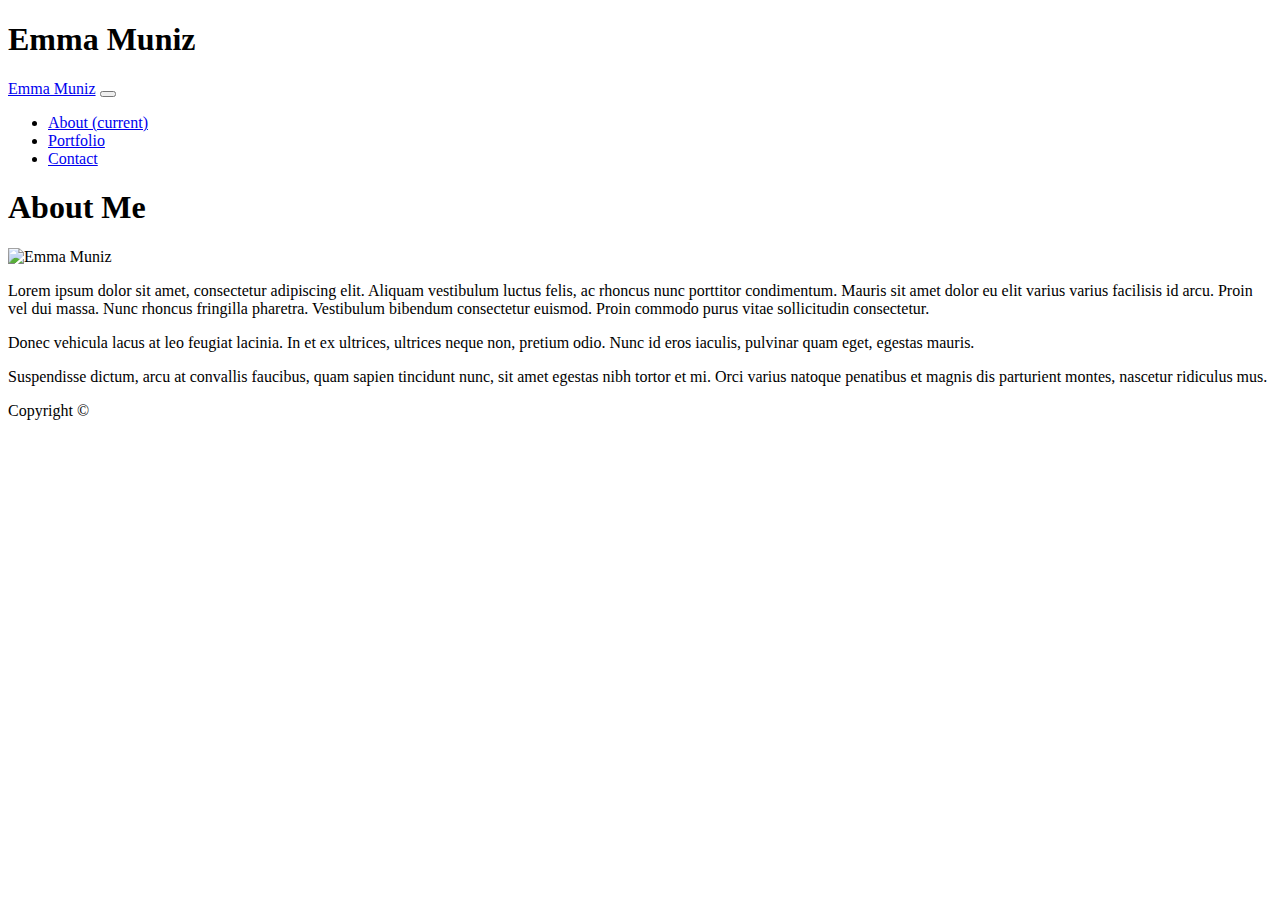
==== index.html @ f2a5ce2c "first push" ====
<!doctype html>
<html lang="en-us">

<head>
  <meta charset="UTF-8">
  <title>Contact</title>
  <link rel="stylesheet" href="https://stackpath.bootstrapcdn.com/bootstrap/4.1.3/css/bootstrap.min.css" integrity="sha384-MCw98/SFnGE8fJT3GXwEOngsV7Zt27NXFoaoApmYm81iuXoPkFOJwJ8ERdknLPMO" crossorigin="anonymous">
  <link rel="stylesheet" type="text/css" href="../Bootstrap-Portfolio/css/style.css">
  
 </head>


<body>

  <section class="topBar">
    <div class="container">
        <h1 class="Name">Emma Muniz</h1>


        <nav class="navbar navbar-expand-sm navbar navbar-dark bg-dark">
                <a class="navbar-brand" href="#">Emma Muniz</a>
                <button class="navbar-toggler" type="button" data-toggle="collapse" data-target="#navbarSupportedContent"
                    aria-controls="navbarSupportedContent" aria-expanded="false" aria-label="Toggle navigation">
                    <span class="navbar-toggler-icon"></span> 
                </button>

          
                <div class="collapse navbar-collapse" id="navbarSupportedContent">
                        <ul class="navbar-nav mr-auto">
                            <li class="nav-item active">
                                <a class="nav-link" href="index.html">About <span class="sr-only">(current)</span></a>
                            </li>
                            <li class="nav-item">
                                <a class="nav-link" href="portfolio.html">Portfolio</a>
                            </li>
                            </li>
                            <li class="nav-item">
                                <a class="nav-link" href="contact.html">Contact</a>
                            </li>
                        </ul>
                    </div>
                       
                
        </nav>
    </div>
  </header>

  <div id="main-container" class="container">
    <section class="main-section">
      <h1>About Me</h1>

      <img src="https://lh3.googleusercontent.com/[base64]w684-h1216-no" class="auth-image" alt="Emma Muniz">

      <p>Lorem ipsum dolor sit amet, consectetur adipiscing elit. Aliquam vestibulum luctus felis, ac rhoncus nunc porttitor condimentum. Mauris sit amet dolor eu elit varius varius facilisis id arcu. Proin vel dui massa. Nunc rhoncus fringilla pharetra. Vestibulum bibendum consectetur euismod. Proin commodo purus vitae sollicitudin consectetur.</p>

      <p>Donec vehicula lacus at leo feugiat lacinia. In et ex ultrices, ultrices neque non, pretium odio. Nunc id eros iaculis, pulvinar quam eget, egestas mauris.</p>

      <p>Suspendisse dictum, arcu at convallis faucibus, quam sapien tincidunt nunc, sit amet egestas nibh tortor et mi. Orci varius natoque penatibus et magnis dis parturient montes, nascetur ridiculus mus.</p>

    </section>

  </div>

  <footer>
    <div class="container">
      Copyright &copy; 
    </div>
  </footer>
</body>

</html>
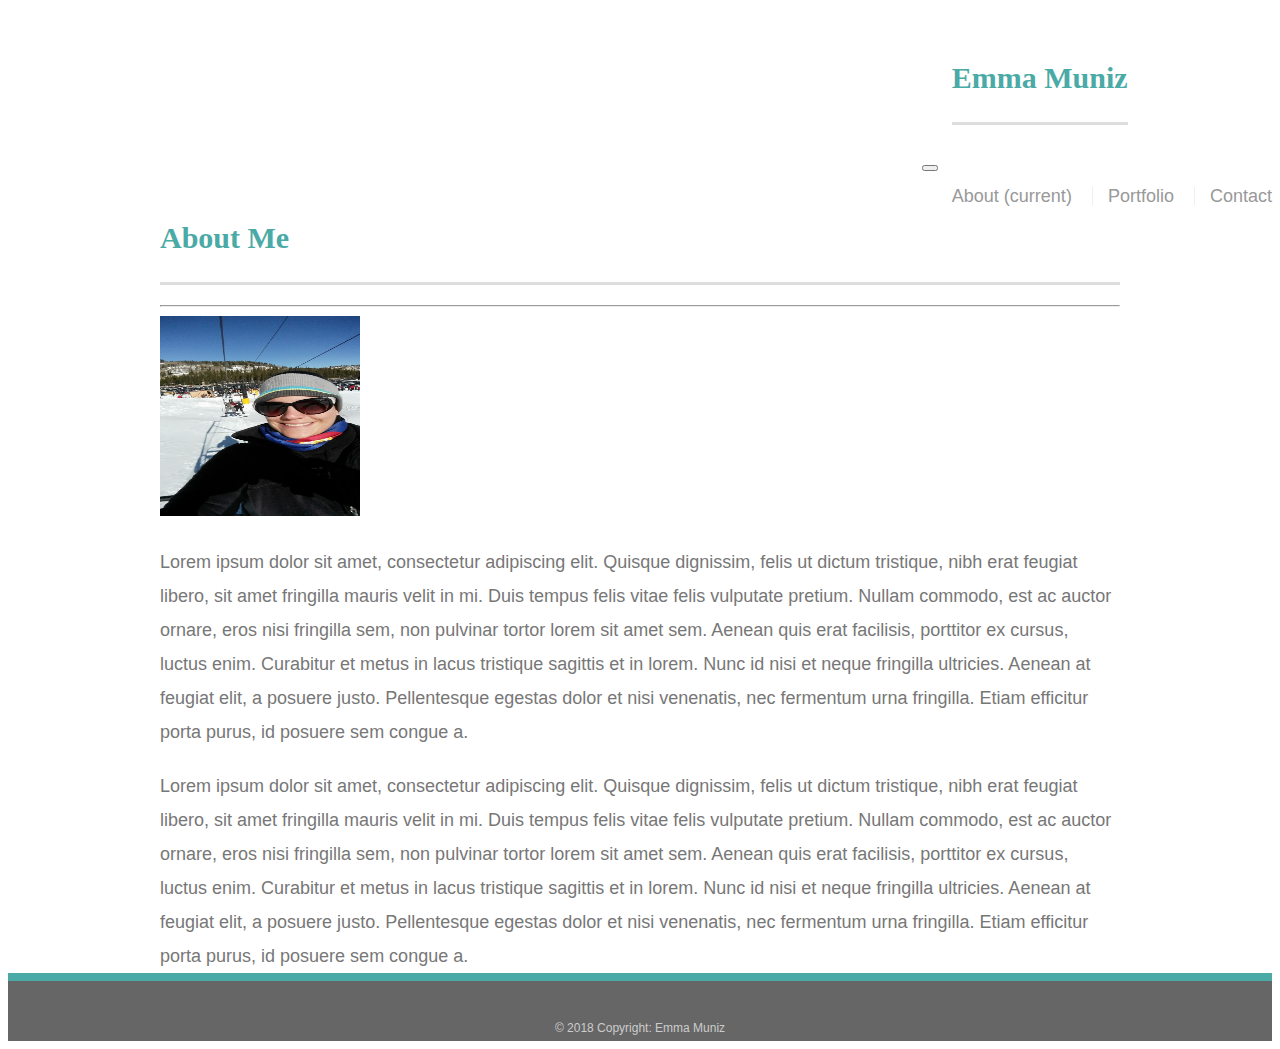
==== commit 7107c815: "all bootstrap now" ====
--- a/index.html
+++ b/index.html
@@ -6,66 +6,81 @@
   <title>Contact</title>
   <link rel="stylesheet" href="https://stackpath.bootstrapcdn.com/bootstrap/4.1.3/css/bootstrap.min.css" integrity="sha384-MCw98/SFnGE8fJT3GXwEOngsV7Zt27NXFoaoApmYm81iuXoPkFOJwJ8ERdknLPMO" crossorigin="anonymous">
   <link rel="stylesheet" type="text/css" href="../Bootstrap-Portfolio/css/style.css">
+  <link rel="stylesheet" type="text/css" href="assets/css/style.css">
   
  </head>
 
 
 <body>
 
-  <section class="topBar">
-    <div class="container">
-        <h1 class="Name">Emma Muniz</h1>
+  <nav class="navbar navbar-expand-lg navbar-light bg-light">
+    <div class="wrapper">
+        <a class="navbar-brand">
+            <h1 class=>Emma Muniz</h1>
+        </a>
+    </div>
+    <button class="navbar-toggler" type="button" data-toggle="collapse"          data-target="#navbarNavAltMarkup" aria-controls="navbarNavAltMarkup"
+    aria-expanded="false" aria-label="Toggle navigation">
+    <span class="navbar-toggler-icon"></span>
+    </button>
+    <div class="collapse navbar-collapse" id="navbarNavAltMarkup">
+        <div class="navbar-nav ml-auto">
+            <a class="nav-item nav-link active" href="index.html">About
+                <span class="sr-only">(current)</span>
+            </a>
+            <a class="nav-item nav-link" href="portfolio.html">Portfolio</a>
+            <a class="nav-item nav-link" href="contact.html">Contact</a>
+        </div>
+    </div>
+</nav>
 
 
-        <nav class="navbar navbar-expand-sm navbar navbar-dark bg-dark">
-                <a class="navbar-brand" href="#">Emma Muniz</a>
-                <button class="navbar-toggler" type="button" data-toggle="collapse" data-target="#navbarSupportedContent"
-                    aria-controls="navbarSupportedContent" aria-expanded="false" aria-label="Toggle navigation">
-                    <span class="navbar-toggler-icon"></span> 
-                </button>
 
-          
-                <div class="collapse navbar-collapse" id="navbarSupportedContent">
-                        <ul class="navbar-nav mr-auto">
-                            <li class="nav-item active">
-                                <a class="nav-link" href="index.html">About <span class="sr-only">(current)</span></a>
-                            </li>
-                            <li class="nav-item">
-                                <a class="nav-link" href="portfolio.html">Portfolio</a>
-                            </li>
-                            </li>
-                            <li class="nav-item">
-                                <a class="nav-link" href="contact.html">Contact</a>
-                            </li>
-                        </ul>
-                    </div>
-                       
-                
-        </nav>
+<!--End Nav Bar-->
+
+<div class="container">
+<div class="jumbotron">
+    <div class="row">
+        <div class="page-header">
+            <h1>About Me</h1>
+        </div>
     </div>
-  </header>
+    <hr class="my-2">
+    <img src="assets/images/me.jpg" width="200" height="200" alt="PlaceHolder" class="thumbnail-image">
+    <p>
+        Lorem ipsum dolor sit amet, consectetur adipiscing elit. Quisque dignissim, felis ut dictum tristique,
+        nibh erat feugiat libero, sit amet fringilla mauris velit in mi. Duis tempus felis vitae
+        felis vulputate pretium. Nullam commodo, est ac auctor ornare, eros nisi fringilla sem,
+        non pulvinar tortor lorem sit amet sem. Aenean quis erat facilisis, porttitor ex cursus,
+        luctus enim. Curabitur et metus in lacus tristique sagittis et in lorem. Nunc id nisi et
+        neque fringilla ultricies. Aenean at feugiat elit, a posuere justo. Pellentesque egestas
+        dolor et nisi venenatis, nec fermentum urna fringilla. Etiam efficitur porta purus, id
+        posuere sem congue a.
+    </p>
 
-  <div id="main-container" class="container">
-    <section class="main-section">
-      <h1>About Me</h1>
+    <p>
+        Lorem ipsum dolor sit amet, consectetur adipiscing elit. Quisque dignissim, felis ut dictum tristique,
+        nibh erat feugiat libero, sit amet fringilla mauris velit in mi. Duis tempus felis vitae
+        felis vulputate pretium. Nullam commodo, est ac auctor ornare, eros nisi fringilla sem,
+        non pulvinar tortor lorem sit amet sem. Aenean quis erat facilisis, porttitor ex cursus,
+        luctus enim. Curabitur et metus in lacus tristique sagittis et in lorem. Nunc id nisi et
+        neque fringilla ultricies. Aenean at feugiat elit, a posuere justo. Pellentesque egestas
+        dolor et nisi venenatis, nec fermentum urna fringilla. Etiam efficitur porta purus, id
+        posuere sem congue a.
+    </p>
+</div>
+</div>
 
-      <img src="https://lh3.googleusercontent.com/[base64]w684-h1216-no" class="auth-image" alt="Emma Muniz">
+    <!-- Footer -->
+    <footer class="page-footer font-small blue">
+    
+      <!-- Copyright -->
+      <div class="footer-copyright text-center py-3">© 2018 Copyright: Emma Muniz
+      </div>
+      <!-- Copyright -->
+  
+  </footer>
+  <!-- Footer -->
 
-      <p>Lorem ipsum dolor sit amet, consectetur adipiscing elit. Aliquam vestibulum luctus felis, ac rhoncus nunc porttitor condimentum. Mauris sit amet dolor eu elit varius varius facilisis id arcu. Proin vel dui massa. Nunc rhoncus fringilla pharetra. Vestibulum bibendum consectetur euismod. Proin commodo purus vitae sollicitudin consectetur.</p>
-
-      <p>Donec vehicula lacus at leo feugiat lacinia. In et ex ultrices, ultrices neque non, pretium odio. Nunc id eros iaculis, pulvinar quam eget, egestas mauris.</p>
-
-      <p>Suspendisse dictum, arcu at convallis faucibus, quam sapien tincidunt nunc, sit amet egestas nibh tortor et mi. Orci varius natoque penatibus et magnis dis parturient montes, nascetur ridiculus mus.</p>
-
-    </section>
-
-  </div>
-
-  <footer>
-    <div class="container">
-      Copyright &copy; 
-    </div>
-  </footer>
 </body>
-
-</html>
+</html>--- a/assets/css/style.css
+++ b/assets/css/style.css
@@ -0,0 +1,217 @@
+body {
+    font-family: Arial, "Helvetica Neue", Helvetica, sans-serif;
+    font-size: 18px;
+    line-height: 34px;
+    color: #777777;
+    background: url("../images/concrete_seamless.png");
+  }
+  
+  * {
+    box-sizing: border-box;
+  }
+  
+  /* general */
+  
+  .container {
+    width: 100%;
+    max-width: 960px;
+    margin: 0 auto;
+    clear: both;
+  }
+  
+  h1,
+  h2,
+  h3,
+  p {
+    margin-bottom: 20px;
+  }
+  
+  p:last-child {
+    margin-bottom: 0;
+  }
+  
+  h1,
+  h2,
+  h3 {
+    font-family: Georgia, Times, "Times New Roman", serif;
+    font-weight: 700;
+    color: #4aaaa5;
+  }
+  
+  h1 {
+    padding-bottom: 20px;
+    font-size: 30px;
+    line-height: 49px;
+    border-bottom: 3px solid #dddddd;
+  }
+  
+  h2,
+  h3 {
+    font-size: 22px;
+  }
+  
+  /* header */
+  
+  #masthead {
+    position: fixed;
+    z-index: 99;
+    width: 100%;
+    margin: 0 0 30px;
+    overflow: auto;
+    color: #ffffff;
+    background: #ffffff;
+    border-bottom: 2px solid #cccccc;
+  }
+  
+  #logo {
+    float: left;
+    width: 250px;
+    height: 90px;
+    font-family: Georgia, Times, "Times New Roman", serif;
+    font-size: 30px;
+    font-weight: 700;
+    line-height: 90px;
+    color: #ffffff;
+    text-align: center;
+    text-decoration: none;
+    background: #4aaaa5;
+  }
+  
+  nav {
+    float: right;
+    margin-top: 25px;
+  }
+  
+  nav a {
+    display: inline-block;
+    padding-left: 15px;
+    margin-left: 15px;
+    line-height: 18px;
+    color: #999;
+    text-decoration: none;
+    border-left: 1px solid #efefef;
+  }
+  
+  nav a:first-child {
+    border-left: 0 none;
+  }
+  
+  /* footer */
+  
+  footer {
+    padding: 30px 0;
+    clear: both;
+    font-size: 12px;
+    color: #ffffff;
+    color: #cccccc;
+    text-align: center;
+    background: #666666;
+    border-top: 8px solid #4aaaa5;
+    height: 50px;
+  }
+  
+  h3, h2 {
+    padding-bottom: 20px;
+    margin-bottom: 15px;
+    line-height: 22px;
+    border-bottom: 2px solid #eeeeee;
+  }
+  
+  /* main */
+  
+  #main-container {
+    padding-top: 130px;
+    min-height: calc(100vh - 70px);
+  }
+  
+  .main-section {
+    float: left;
+    width: 100%;
+    max-width: 960px;
+    padding: 30px;
+    margin: 0 0 40px;
+    background: #ffffff;
+    border: 1px solid #dddddd;
+  }
+  
+  /* portfolio page */
+  
+  .work {
+    position: relative;
+    float: left;
+    width: 274px;
+    margin: 20px 0 25px;
+    overflow: auto;
+  }
+  
+  .work:nth-child(even) {
+    margin-right: 40px;
+  }
+  
+  .work img {
+    width: 100%;
+    border: 0 none;
+    opacity: 0.8;
+  }
+  
+  .work h3 {
+    position: absolute;
+    bottom: 20px;
+    width: 100%;
+    padding: 15px;
+    margin-bottom: 0;
+    font-weight: 300;
+    line-height: 30px;
+    color: #ffffff;
+    text-align: center;
+    background: #4aaaa5;
+    border-bottom: 0;
+  }
+  
+  .auth-image {
+    float: left;
+    width: 200px;
+    height: auto;
+    margin-top: 10px;
+    margin-right: 25px;
+  }
+  
+  /* contact page */
+  
+  #contact-form ul {
+    margin-bottom: 20px;
+  }
+  
+  #contact-form li {
+    margin-bottom: 10px;
+  }
+  
+  label,
+  input[type=text],
+  input[type=email],
+  textarea {
+    display: block;
+    width: 100%;
+  }
+  
+  input[type=text],
+  input[type=email],
+  textarea {
+    height: 35px;
+    padding: 0 10px;
+    font-size: 14px;
+    border: 1px solid #dddddd;
+  }
+  
+  textarea {
+    height: 200px;
+  }
+  
+  input[type=submit] {
+    padding: 10px 30px;
+    font-size: 18px;
+    color: #ffffff;
+    cursor: pointer;
+    background: #4aaaa5;
+    border: 0 none;
+  }